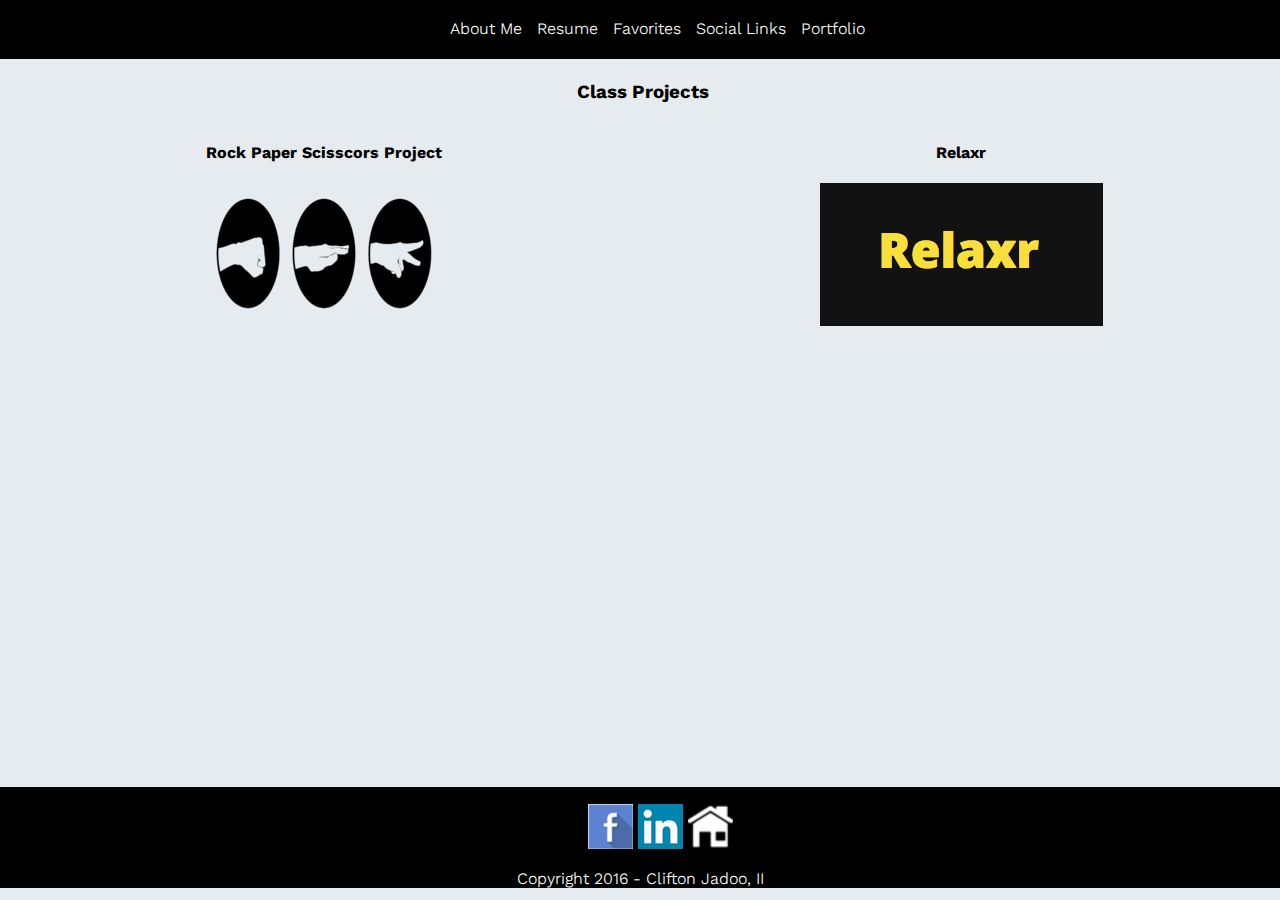
==== classp.html @ 3ad5d097 "final project" ====
<!DOCTYPE html>
<html>
<head>
	<meta charset="utf-8">
	<meta name="description" content="Clifton Jadoo's Porffolio, resume and favorite hobbies">		
	<meta name="viewport" content="width=device-width, initial-scale=1">
	<title>Clifton's Class Portfolio</title>
		<link rel="stylesheet" type="text/css" href="css/normalize.css">
	 	<link rel="stylesheet" type="text/css" href="css/styles.css">
	 	<link href='https://fonts.googleapis.com/css?family=Work+Sans' rel='stylesheet' type='text/css'>
</head>
<body>
	<header>
	<div class="bigC">
		<div class="bigContainer">
		<div class="container">
			<div class="navBar">
				<nav>
					<ul class="navBarClick">
						<li><a href="index.html">About Me</a></li> <!--insert pictures-->
						<li><a href="index.html">Resume</a></li>
						<li><a href="index.html">Favorites</a></li>
						<li><a href="#">Social Links</a></li>
						<li><a href="#">Portfolio</a></li>
					</ul>
				</nav>
			</div>
		</div>
		</header>
	<!--end of Header Nav bar-->
	<div class="stickyFooter">
	<div class="container portfolioPage">
		<h3>Class Projects</h3>
			<div class="rockProject"> <!--Rock Project-->
				<h4>Rock Paper Scisscors Project</h4>
					<a href="projects/rock_paper/index.html" target="_blank"><img src="images/rockpaper.png"></a>	
			</div> <!-- rock project end-->
			<div class="Relaxr"> <!--Relaxr Project-->
				<h4>Relaxr</h4>
					<a href="projects/relaxr_form/index.html" target="blank"><img src="images/relaxr.png"></a>	
			</div> <!-- relaxr project end-->
	</div>
	</div>
	<footer class="siteFooter"> <!--start of footer-->
		<ul>
			<li><a href="https://www.facebook.com/hexage"><img src="images/facebook.png" alt="facebook pic"></li>
			<li><a href="https://www.linkedin.com/in/cliffjadoo"><img src="images/linkedin.png" alt="linkedin pic"></li>
			<li><a href="index.html"><img src="images/home.png" alt="home"></li>
		</ul>
		<p class="copyright">Copyright 2016 - Clifton Jadoo, II</p>
	</footer> <!--end of footer-->
	</div>
		<script type="text/javascript" src="js/jquery-2.1.4.js"></script>
		<script type="text/javascript" src="js/main.js"></script>
	</body>
</html>
---- css/styles.css ----
/*Box hack*/

*{
  -moz-box-sizing: border-box; /* Firexfox */
  -webkit-box-sizing: border-box; /* Safari/Chrome/iOS/Android */
  box-sizing: border-box; /* IE */
}


/* Clear fix hack */
.clearfix:after {
  content: ".";
  display: block;
  clear: both;
  visibility: hidden;
  line-height: 0;
  height: 0;

}


/*base styles + fonts*/

body {
	font-family: "Work Sans", serif;
	font-size:16px;
	font-weight: 350;
	background-color: #e5ebee;
}

body, html {
	height:100%;
	background-color: #e5ebee;
}

a {
	text-decoration: none;
}


/*Layout*/




.container {
	width:100%;
	margin: 0 auto;
	padding-top: 3px;
	padding-right: 5px;
	margin-left: 5px;
}

#resume {
	padding-bottom: 10px;
}

header {
	overflow: hidden;
	background-color: black;
}

header nav {
	margin: 0 auto;	
	clear:both;
	text-align: center;
	padding-bottom: 5px;
	display:flex;
	justify-content: space-around;
}

header nav ul li {
	display:inline-block;
	margin-right: 10px;
}

#aboutMe h2 {
	text-align: center;
}

#resume h2, h3 {
	text-align: center;
}

.date {
	float:right;
	display:inline-block;
}

.rockProject , .Relaxr {
	float:left;
	display:inline-block;
	width:50%;
	text-align:center;
}

.job {
	float:left;
	font-weight: 800;
}

.date {
	float:right;
	font-weight: 800;
}

.clearR {
	clear:both;
}

.jobRole {
	float:left;
	clear:both;
	margin-top: -10px;
	font-weight: 800;
}

.hobbiesFloat1 , .hobbiesFloat2 , .hobbiesFloat3 {
	float:left;
	width:33.33333%;
	text-align: center;
	margin-top:-20px;
	cursor: crosshair;
}

.clearHobbies {
	clear:both;
}

.bulletP2 , .bulletP1 , .bulletP3 {
	list-style-type: none;
	padding: 0;
}

footer {
	border-top: 1px solid;
}


footer, .copyright {
	text-align: center;
	clear:both;
	background-color: black;
	text-decoration: none;
	margin-bottom: 0px;
}

.copyright {
	color:white;
}

footer ul li {
	display:inline-block;
	list-style: none;
	clear:both;
}

nav ul a {
	color:white;
}

.Relaxr, .rockProject {
	background-color: #e5ebee;
	width:100%;
	
}



#aboutMe, .container1 {
	background-color: #ff0381;
	margin-top: -20px;
}


.pinkBackground, .hobbiesFloat1 , .hobbiesFloat2 , .hobbiesFloat3  {
	background-color: #ff0381;
}

.expandResume2 {
	cursor: crosshair;
}

#aboutMe {
	background-image: url("../images/download.jpg");
	background-repeat: no-repeat;
	background-size: cover;
	overflow: hidden;
	height:300px;
	color:white;
	border-bottom: 0px;
	margin-bottom: 0px;
}

.highlighted {
	background-color: #ff0381;
}

.rockProject {
	float:left;
	width:50%;
}

.Relaxr {
	float:right;
	width:50%;
}

.stickyFooter {
	margin-bottom: -100px;
	min-height: 92%;
}

.stickyFooter:after {
	display:block;
	content: "";
}


/*Responsive design for 480px and below*/

@media screen and (max-width: 510px) {
	body {
		font-size: 12px;
		width:100%;
	}

	.container {
		padding: 0 10px 0 10px;
	}


	.navBar nav li {
		display:block;
		text-align: center;
		margin: 0 auto;
		font-size: 16px;
	}

	.rockProject, .Relaxr {
		display:block;
		clear:both;
		width:100%;
	}




}
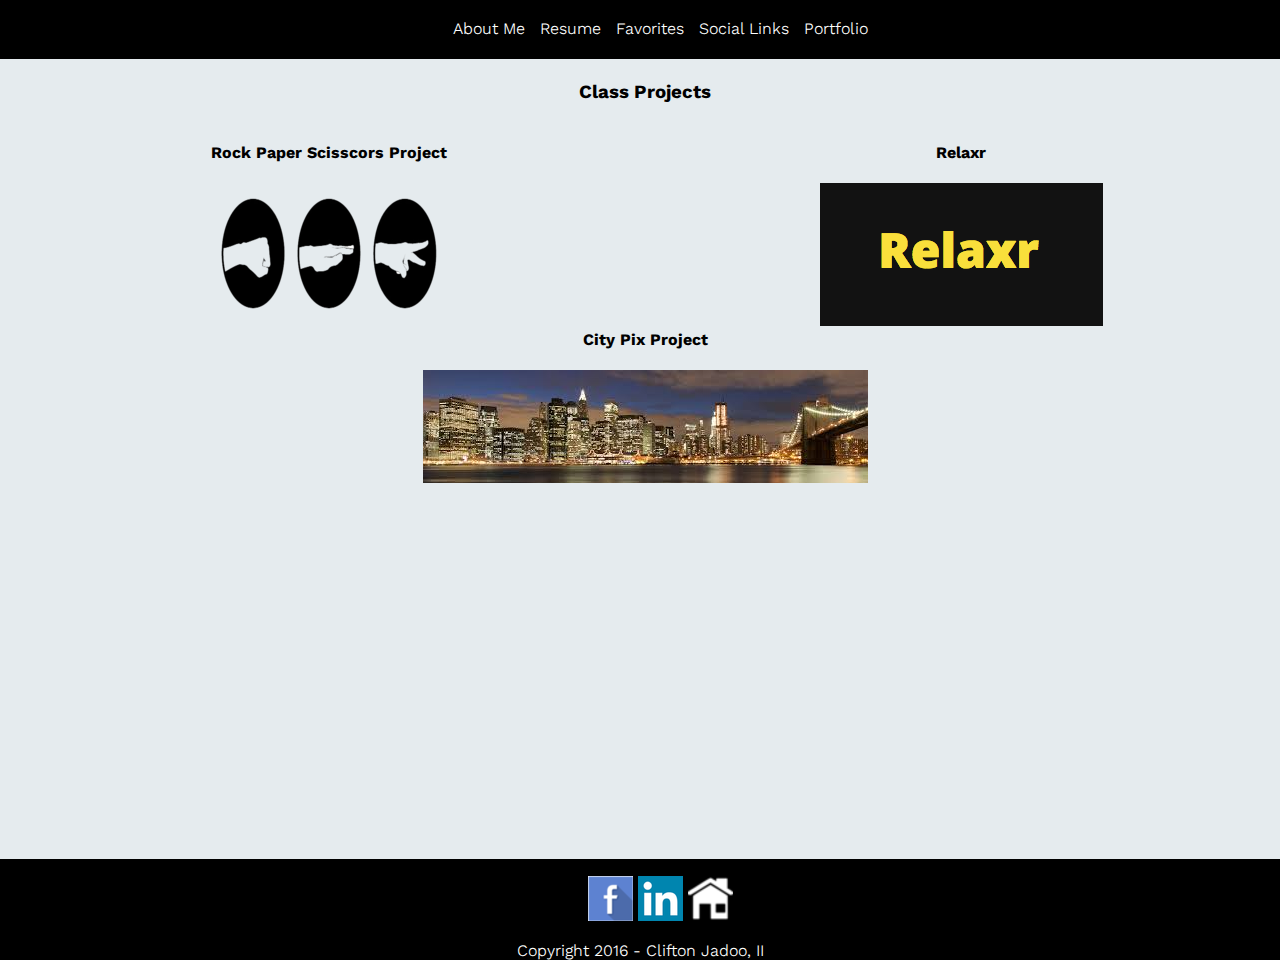
==== commit 1efc31e0: "revised with citi" ====
--- a/classp.html
+++ b/classp.html
@@ -17,6 +17,11 @@
 			<div class="navBar">
 				<nav>
 					<ul class="navBarClick">
+					<div id="responsiveDesign">
+							<div class="line"></div>
+							<div class="line"></div>
+							<div class="line"></div>
+						</div>
 						<li><a href="index.html">About Me</a></li> <!--insert pictures-->
 						<li><a href="index.html">Resume</a></li>
 						<li><a href="index.html">Favorites</a></li>
@@ -39,6 +44,10 @@
 				<h4>Relaxr</h4>
 					<a href="projects/relaxr_form/index.html" target="blank"><img src="images/relaxr.png"></a>	
 			</div> <!-- relaxr project end-->
+			<div> <!--Relaxr Project-->
+				<h4 class="citi">City Pix Project</h4>
+					<a class="citi citi1" href="projects/citipix/index.html" target="blank"><img src="images/nysky.jpg"></a>	
+			</div> <!-- relaxr project end-->
 	</div>
 	</div>
 	<footer class="siteFooter"> <!--start of footer-->
--- a/css/styles.css
+++ b/css/styles.css
@@ -45,14 +45,12 @@
 
 .container {
 	width:100%;
-	margin: 0 auto;
+	margin: auto;
 	padding-top: 3px;
-	padding-right: 5px;
+	padding-right: 8px;
+	padding-left: 8px;
 	margin-left: 5px;
-}
-
-#resume {
-	padding-bottom: 10px;
+	overflow: hidden;
 }
 
 header {
@@ -74,8 +72,37 @@
 	margin-right: 10px;
 }
 
+footer ul li {
+	display:inline-block;
+	list-style: none;
+	clear:both;
+}
+
+nav ul a {
+	color:white;
+}
+
+
+footer {
+	border-top: 1px solid;
+}
+
+
+footer, .copyright {
+	text-align: center;
+	clear:both;
+	background-color: black;
+	text-decoration: none;
+	margin-bottom: 0px;
+}
+
+
 #aboutMe h2 {
 	text-align: center;
+}
+
+#aboutMe {
+	clear:both;
 }
 
 #resume h2, h3 {
@@ -132,39 +159,17 @@
 	padding: 0;
 }
 
-footer {
-	border-top: 1px solid;
-}
-
-
-footer, .copyright {
-	text-align: center;
-	clear:both;
-	background-color: black;
-	text-decoration: none;
-	margin-bottom: 0px;
-}
 
 .copyright {
 	color:white;
 }
 
-footer ul li {
-	display:inline-block;
-	list-style: none;
-	clear:both;
-}
-
-nav ul a {
-	color:white;
-}
 
 .Relaxr, .rockProject {
 	background-color: #e5ebee;
 	width:100%;
 	
 }
-
 
 
 #aboutMe, .container1 {
@@ -186,7 +191,6 @@
 	background-repeat: no-repeat;
 	background-size: cover;
 	overflow: hidden;
-	height:300px;
 	color:white;
 	border-bottom: 0px;
 	margin-bottom: 0px;
@@ -208,12 +212,40 @@
 
 .stickyFooter {
 	margin-bottom: -100px;
-	min-height: 92%;
+	min-height: 100%;
 }
 
 .stickyFooter:after {
 	display:block;
 	content: "";
+}
+
+#responsiveDesign {
+	display: none;
+}
+
+
+.line {
+	width:1em;
+	height:.25em;
+	background-color: green;
+	border-radius: 1em;
+	margin-top: .25em;
+}
+
+#resume {
+	padding-bottom: 10px;
+}
+
+.citi {
+	display: flex;
+	justify-content: center;
+	clear:both;
+	text-align: center;
+	display: block;
+	z-index: 12;
+	overflow: hidden;
+
 }
 
 
@@ -226,26 +258,71 @@
 	}
 
 	.container {
-		padding: 0 10px 0 10px;
+		padding: 10px 10px;
+		margin: 10px 10px;
 	}
 
 
 	.navBar nav li {
-		display:block;
+		display:flex;
+		flex-flow: column;
+		justify-content: space-between;
 		text-align: center;
 		margin: 0 auto;
 		font-size: 16px;
 	}
 
-	.rockProject, .Relaxr {
+	.rockProject, .Relaxr, .citi{
 		display:block;
 		clear:both;
 		width:100%;
 	}
 
-
-
-
-}
-
-
+	 #responsiveDesign{
+		cursor: crosshair;
+    	position: absolute;
+    	width:2em;
+    	height:2em;
+    	top: 0;
+    	right: 0;
+   	 	display: block;
+	}
+
+	.line {
+		width:2em;
+		height: .30em;
+		background-color: orange;
+		border-radius: 1em;
+		margin-top: .45em;
+	}
+
+	.navBarClick li {
+		border-radius: 5px;
+		margin-bottom: 5em;
+		border-style: 1px solid green;
+	}
+
+	.navBarClick {
+		height: 0;
+		overflow: hidden;
+	}
+
+	.slideDown {
+		height:9em;
+	}
+
+	.navBarClick {
+		display: flex;
+		flex-flow: column;
+		justify-content: space-between;
+	}
+
+	.citi1 {
+		display:block;
+		clear:both;
+	}
+
+	.port {
+		display: inline;
+	}
+}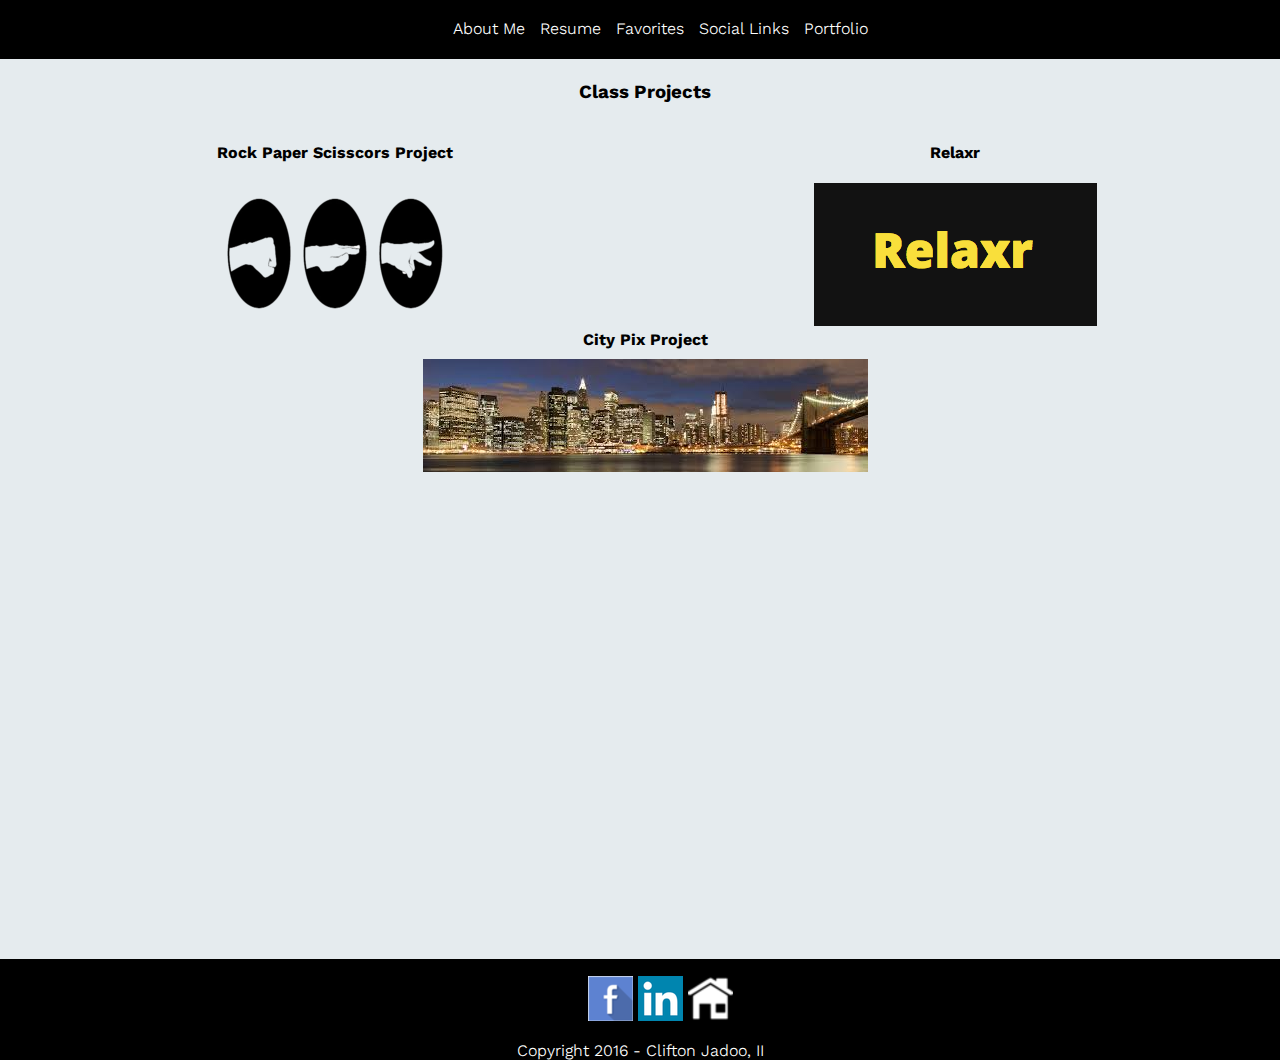
==== commit 96c47154: "final commit" ====
--- a/classp.html
+++ b/classp.html
@@ -1,65 +1,80 @@
 <!DOCTYPE html>
 <html>
+
 <head>
-	<meta charset="utf-8">
-	<meta name="description" content="Clifton Jadoo's Porffolio, resume and favorite hobbies">		
-	<meta name="viewport" content="width=device-width, initial-scale=1">
-	<title>Clifton's Class Portfolio</title>
-		<link rel="stylesheet" type="text/css" href="css/normalize.css">
-	 	<link rel="stylesheet" type="text/css" href="css/styles.css">
-	 	<link href='https://fonts.googleapis.com/css?family=Work+Sans' rel='stylesheet' type='text/css'>
+    <meta charset="utf-8">
+    <meta name="description" content="Clifton Jadoo's Porffolio, resume and favorite hobbies">
+    <meta name="viewport" content="width=device-width, initial-scale=1">
+    <title>Clifton's Class Portfolio</title>
+    <link rel="stylesheet" type="text/css" href="css/normalize.css">
+    <link rel="stylesheet" type="text/css" href="css/styles.css">
+    <link href='https://fonts.googleapis.com/css?family=Work+Sans' rel='stylesheet' type='text/css'>
 </head>
+
 <body>
-	<header>
-	<div class="bigC">
-		<div class="bigContainer">
-		<div class="container">
-			<div class="navBar">
-				<nav>
-					<ul class="navBarClick">
-					<div id="responsiveDesign">
-							<div class="line"></div>
-							<div class="line"></div>
-							<div class="line"></div>
-						</div>
-						<li><a href="index.html">About Me</a></li> <!--insert pictures-->
-						<li><a href="index.html">Resume</a></li>
-						<li><a href="index.html">Favorites</a></li>
-						<li><a href="#">Social Links</a></li>
-						<li><a href="#">Portfolio</a></li>
-					</ul>
-				</nav>
-			</div>
-		</div>
-		</header>
-	<!--end of Header Nav bar-->
-	<div class="stickyFooter">
-	<div class="container portfolioPage">
-		<h3>Class Projects</h3>
-			<div class="rockProject"> <!--Rock Project-->
-				<h4>Rock Paper Scisscors Project</h4>
-					<a href="projects/rock_paper/index.html" target="_blank"><img src="images/rockpaper.png"></a>	
-			</div> <!-- rock project end-->
-			<div class="Relaxr"> <!--Relaxr Project-->
-				<h4>Relaxr</h4>
-					<a href="projects/relaxr_form/index.html" target="blank"><img src="images/relaxr.png"></a>	
-			</div> <!-- relaxr project end-->
-			<div> <!--Relaxr Project-->
-				<h4 class="citi">City Pix Project</h4>
-					<a class="citi citi1" href="projects/citipix/index.html" target="blank"><img src="images/nysky.jpg"></a>	
-			</div> <!-- relaxr project end-->
-	</div>
-	</div>
-	<footer class="siteFooter"> <!--start of footer-->
-		<ul>
-			<li><a href="https://www.facebook.com/hexage"><img src="images/facebook.png" alt="facebook pic"></li>
-			<li><a href="https://www.linkedin.com/in/cliffjadoo"><img src="images/linkedin.png" alt="linkedin pic"></li>
-			<li><a href="index.html"><img src="images/home.png" alt="home"></li>
-		</ul>
-		<p class="copyright">Copyright 2016 - Clifton Jadoo, II</p>
-	</footer> <!--end of footer-->
-	</div>
-		<script type="text/javascript" src="js/jquery-2.1.4.js"></script>
-		<script type="text/javascript" src="js/main.js"></script>
-	</body>
-</html>+    <header>
+        <div class="bigC">
+            <div class="bigContainer">
+                <div class="container">
+                    <div class="navBar">
+                        <nav>
+                            <ul class="navBarClick">
+                                <div class="responsiveDesign">
+                                    <div class="line"></div>
+                                    <div class="line"></div>
+                                    <div class="line"></div>
+                                </div>
+                                <li><a href="index.html">About Me</a></li>
+                                <!--insert pictures-->
+                                <li><a href="index.html">Resume</a></li>
+                                <li><a href="index.html">Favorites</a></li>
+                                <li><a href="#">Social Links</a></li>
+                                <li><a href="#">Portfolio</a></li>
+                            </ul>
+                        </nav>
+                    </div>
+                </div>
+    </header>
+    <!--end of Header Nav bar-->
+    <div class="stickyFooter1">
+        <div class="container portfolioPage">
+            <h3>Class Projects</h3>
+            <div class="rockProject">
+                <!--Rock Project-->
+                <h4>Rock Paper Scisscors Project</h4>
+                <a href="projects/rock_paper/index.html" target="_blank"><img src="images/rockpaper.png"></a>
+            </div>
+            <!-- rock project end-->
+            <div class="Relaxr">
+                <!--Relaxr Project-->
+                <h4>Relaxr</h4>
+                <a href="projects/relaxr_form/index.html" target="blank"><img src="images/relaxr.png"></a>
+            </div>
+            <!-- relaxr project end-->
+            <div>
+                <!--Relaxr Project-->
+                <h4 class="citi">City Pix Project</h4>
+                <a class="citi citi1" href="projects/citipix/index.html" target="blank"><img src="images/nysky.jpg"></a>
+            </div>
+            <!-- relaxr project end-->
+        </div>
+    </div>
+    <footer class="siteFooter">
+        <!--start of footer-->
+        <ul>
+            <li>
+                <a href="https://www.facebook.com/hexage"><img src="images/facebook.png" alt="facebook pic"></li>
+            <li>
+                <a href="https://www.linkedin.com/in/cliffjadoo"><img src="images/linkedin.png" alt="linkedin pic"></li>
+            <li>
+                <a href="index.html"><img src="images/home.png" alt="home"></li>
+        </ul>
+        <p class="copyright">Copyright 2016 - Clifton Jadoo, II</p>
+    </footer>
+    <!--end of footer-->
+    </div>
+    <script type="text/javascript" src="js/jquery-2.1.4.js"></script>
+    <script type="text/javascript" src="js/main.js"></script>
+</body>
+
+</html>
--- a/css/styles.css
+++ b/css/styles.css
@@ -31,6 +31,7 @@
 body, html {
 	height:100%;
 	background-color: #e5ebee;
+
 }
 
 a {
@@ -39,16 +40,13 @@
 
 
 /*Layout*/
-
-
-
 
 .container {
 	width:100%;
 	margin: auto;
 	padding-top: 3px;
-	padding-right: 8px;
-	padding-left: 8px;
+	padding-right: 20px;
+	padding-left: 20px;
 	margin-left: 5px;
 	overflow: hidden;
 }
@@ -210,20 +208,24 @@
 	width:50%;
 }
 
-.stickyFooter {
-	margin-bottom: -100px;
-	min-height: 100%;
-}
-
-.stickyFooter:after {
-	display:block;
-	content: "";
-}
-
-#responsiveDesign {
+ .stickyFooter {
+ 	display:flex;
+ 	min-height: 100vh;
+ 	flex-direction:column;
+ }
+
+  .stickyFooter1 {
+ 	min-height: 100vh;
+ 	flex-direction:column;
+ }
+
+ .siteFooter {
+ 	flex:1;
+ }
+
+.responsiveDesign {
 	display: none;
 }
-
 
 .line {
 	width:1em;
@@ -237,7 +239,7 @@
 	padding-bottom: 10px;
 }
 
-.citi {
+.citi, .citi1 {
 	display: flex;
 	justify-content: center;
 	clear:both;
@@ -245,6 +247,8 @@
 	display: block;
 	z-index: 12;
 	overflow: hidden;
+	margin-bottom: 10px;
+	margin-top: 10px;
 
 }
 
@@ -258,7 +262,7 @@
 	}
 
 	.container {
-		padding: 10px 10px;
+		padding: 10px 20px;
 		margin: 10px 10px;
 	}
 
@@ -269,7 +273,7 @@
 		justify-content: space-between;
 		text-align: center;
 		margin: 0 auto;
-		font-size: 16px;
+		font-size: 14px;
 	}
 
 	.rockProject, .Relaxr, .citi{
@@ -278,7 +282,7 @@
 		width:100%;
 	}
 
-	 #responsiveDesign{
+	 .responsiveDesign{
 		cursor: crosshair;
     	position: absolute;
     	width:2em;
@@ -288,6 +292,8 @@
    	 	display: block;
 	}
 
+
+
 	.line {
 		width:2em;
 		height: .30em;
